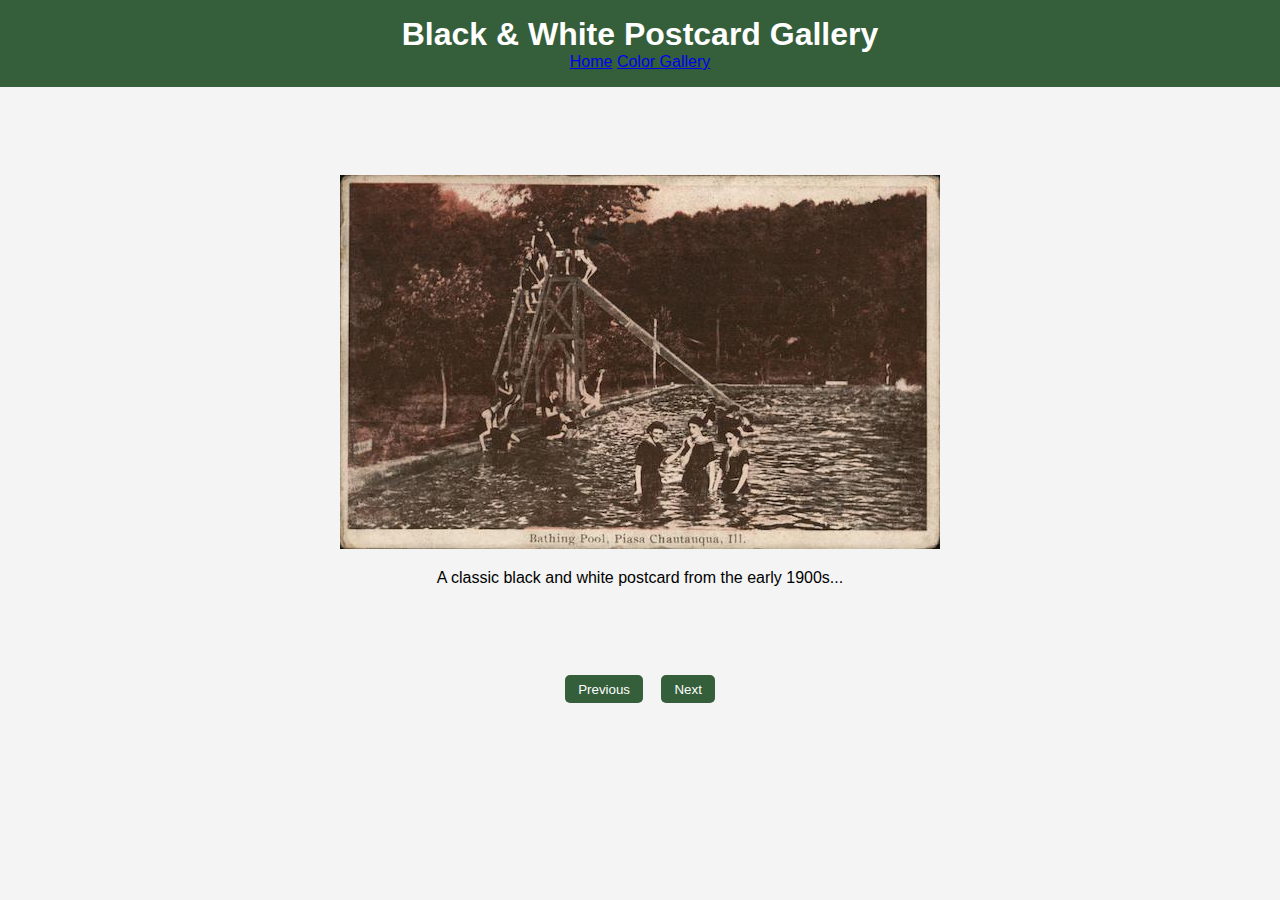
==== bw-gallery.html @ 36422ae8 "Initial commit" ====
<!DOCTYPE html>
<html lang="en">
<head>
    <meta charset="UTF-8">
    <meta name="viewport" content="width=device-width, initial-scale=1.0">
    <title>Black & White Postcard Gallery</title>
    <link rel="stylesheet" href="style.css">
</head>
<body>
    <header>
        <h1>Black & White Postcard Gallery</h1>
        <nav>
            <a href="index.html">Home</a>
            <a href="color-gallery.html">Color Gallery</a>
        </nav>
    </header>
    <main>
        <div id="gallery">
            <div class="card">
                <img src="images/black-and-white/postcard1.jpg" alt="Black and White Postcard 1">
                <p>A classic black and white postcard from the early 1900s...</p>
            </div>
            <div class="card">
                <img src="images/black-and-white/postcard2.jpg" alt="Black and White Postcard 2">
                <p>This postcard captures the essence of an old town square...</p>
            </div>
            <!-- Add more black and white postcard images and descriptions as needed -->
        </div>
        <div id="controls">
            <button id="prev">Previous</button>
            <button id="next">Next</button>
        </div>
    </main>
    <script src="script.js"></script>
</body>
</html>
---- style.css ----
body {
    font-family: Arial, sans-serif;
    margin: 0;
    padding: 0;
    background-color: #f4f4f4;
    text-align: center;
}

header {
    background-color: #355E3B;
    color: white;
    padding: 1em 0;
}

h1 {
    margin: 0;
}

main {
    padding: 2em;
}

.intro {
    max-width: 600px;      /* Limit the width of the paragraph */
    margin: 0.5em auto 2em; /* Center the paragraph and add space below */
    padding: 0.5em 1em;     /* Keep the reduced padding for tighter spacing */
    text-align: center;     /* Center the text within the paragraph */
}

.button-container {
    display: flex;
    flex-direction: column;
    align-items: center;
    gap: 1em;
}

.btn {
    display: inline-block;
    padding: 1em 2em;
    background-color: #355E3B;
    color: white;
    text-decoration: none;
    width: 220px; /* Ensures all buttons have the same width */
    border-radius: 5px;
    text-align: center;
    box-sizing: border-box;
}

.btn:hover {
    background-color: #2A482F;
}

#gallery {
    display: flex;
    justify-content: center;
    align-items: center;
    height: 60vh;
    overflow: hidden;
    position: relative;
}

.card {
    display: none;
    text-align: center;
}

.card img {
    max-width: 100%;
    height: auto;
}

#controls {
    margin-top: 1em;
}

button {
    padding: 0.5em 1em;
    margin: 0 0.5em;
    background-color: #355E3B;
    color: white;
    border: none;
    border-radius: 5px;
    cursor: pointer;
}

button:hover {
    background-color: #2A482F;
}
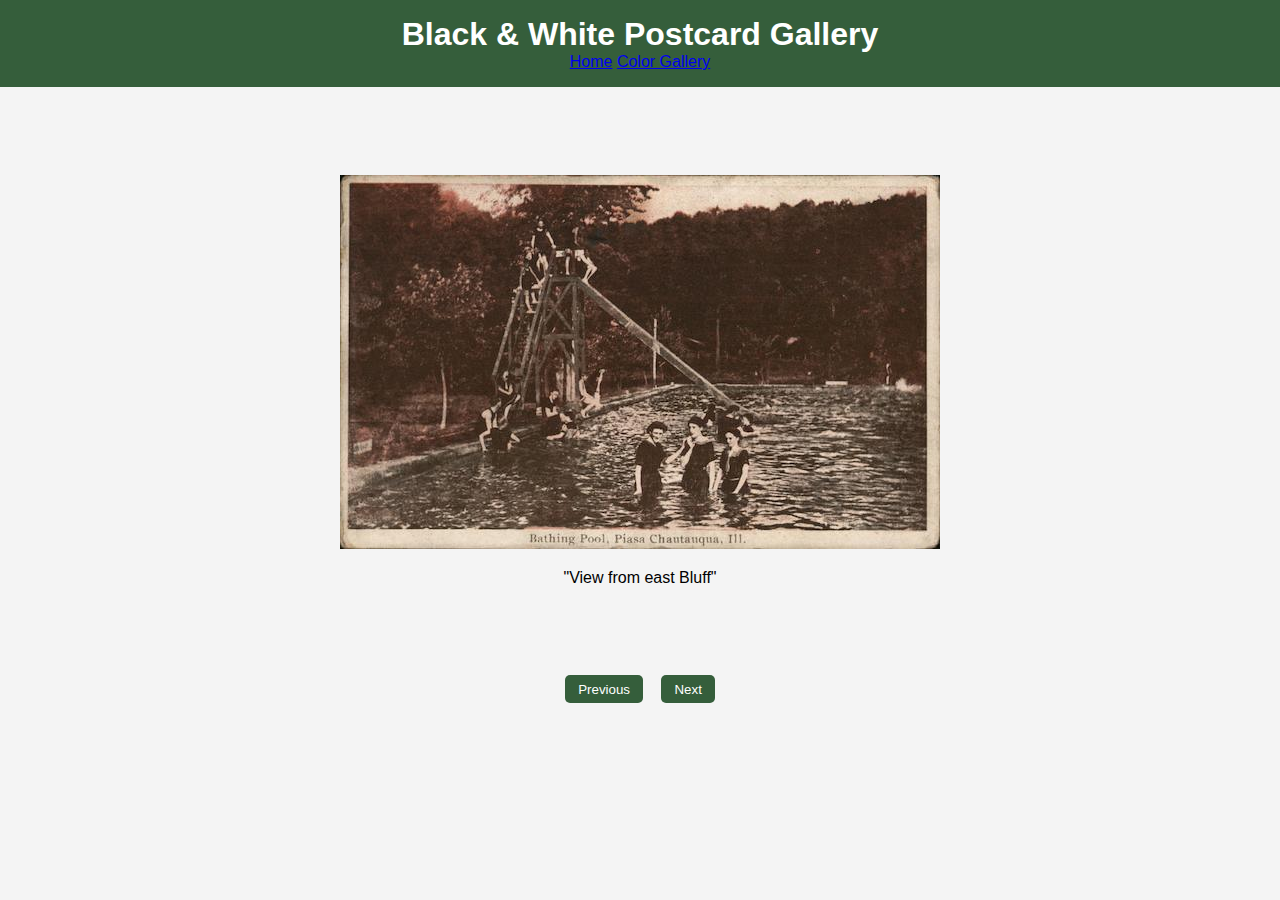
==== commit 379e9e9f: "b&w html update" ====
--- a/bw-gallery.html
+++ b/bw-gallery.html
@@ -18,11 +18,51 @@
         <div id="gallery">
             <div class="card">
                 <img src="images/black-and-white/postcard1.jpg" alt="Black and White Postcard 1">
-                <p>A classic black and white postcard from the early 1900s...</p>
+                <p>"View from east Bluff"</p>
             </div>
             <div class="card">
                 <img src="images/black-and-white/postcard2.jpg" alt="Black and White Postcard 2">
                 <p>This postcard captures the essence of an old town square...</p>
+            </div>
+            <div class="card">
+                <img src="images/black-and-white/postcard3.jpeg" alt="Black and White Postcard 3">
+                <p>A classic black and white postcard from the early 1900s...</p>
+            </div>
+            <div class="card">
+                <img src="images/black-and-white/postcard4.jpg" alt="Black and White Postcard 4">
+                <p>A classic black and white postcard from the early 1900s...</p>
+            </div>
+            <div class="card">
+                <img src="images/black-and-white/postcard5.jpg" alt="Black and White Postcard 5">
+                <p>A classic black and white postcard from the early 1900s...</p>
+            </div>
+            <div class="card">
+                <img src="images/black-and-white/postcard6.jpg" alt="Black and White Postcard 6">
+                <p>A classic black and white postcard from the early 1900s...</p>
+            </div>
+            <div class="card">
+                <img src="images/black-and-white/postcard7.jpg" alt="Black and White Postcard 7">
+                <p>A classic black and white postcard from the early 1900s...</p>
+            </div>
+            <div class="card">
+                <img src="images/black-and-white/postcard8.jpg" alt="Black and White Postcard 8">
+                <p>A classic black and white postcard from the early 1900s...</p>
+            </div>
+            <div class="card">
+                <img src="images/black-and-white/postcard9.jpg" alt="Black and White Postcard 9">
+                <p>A classic black and white postcard from the early 1900s...</p>
+            </div>
+            <div class="card">
+                <img src="images/black-and-white/postcard10.jpg" alt="Black and White Postcard 10">
+                <p>A classic black and white postcard from the early 1900s...</p>
+            </div>
+            <div class="card">
+                <img src="images/black-and-white/postcard11.jpg" alt="Black and White Postcard 11">
+                <p>A classic black and white postcard from the early 1900s...</p>
+            </div>
+            <div class="card">
+                <img src="images/black-and-white/postcard12.jpg" alt="Black and White Postcard 12">
+                <p>A classic black and white postcard from the early 1900s...</p>
             </div>
             <!-- Add more black and white postcard images and descriptions as needed -->
         </div>
